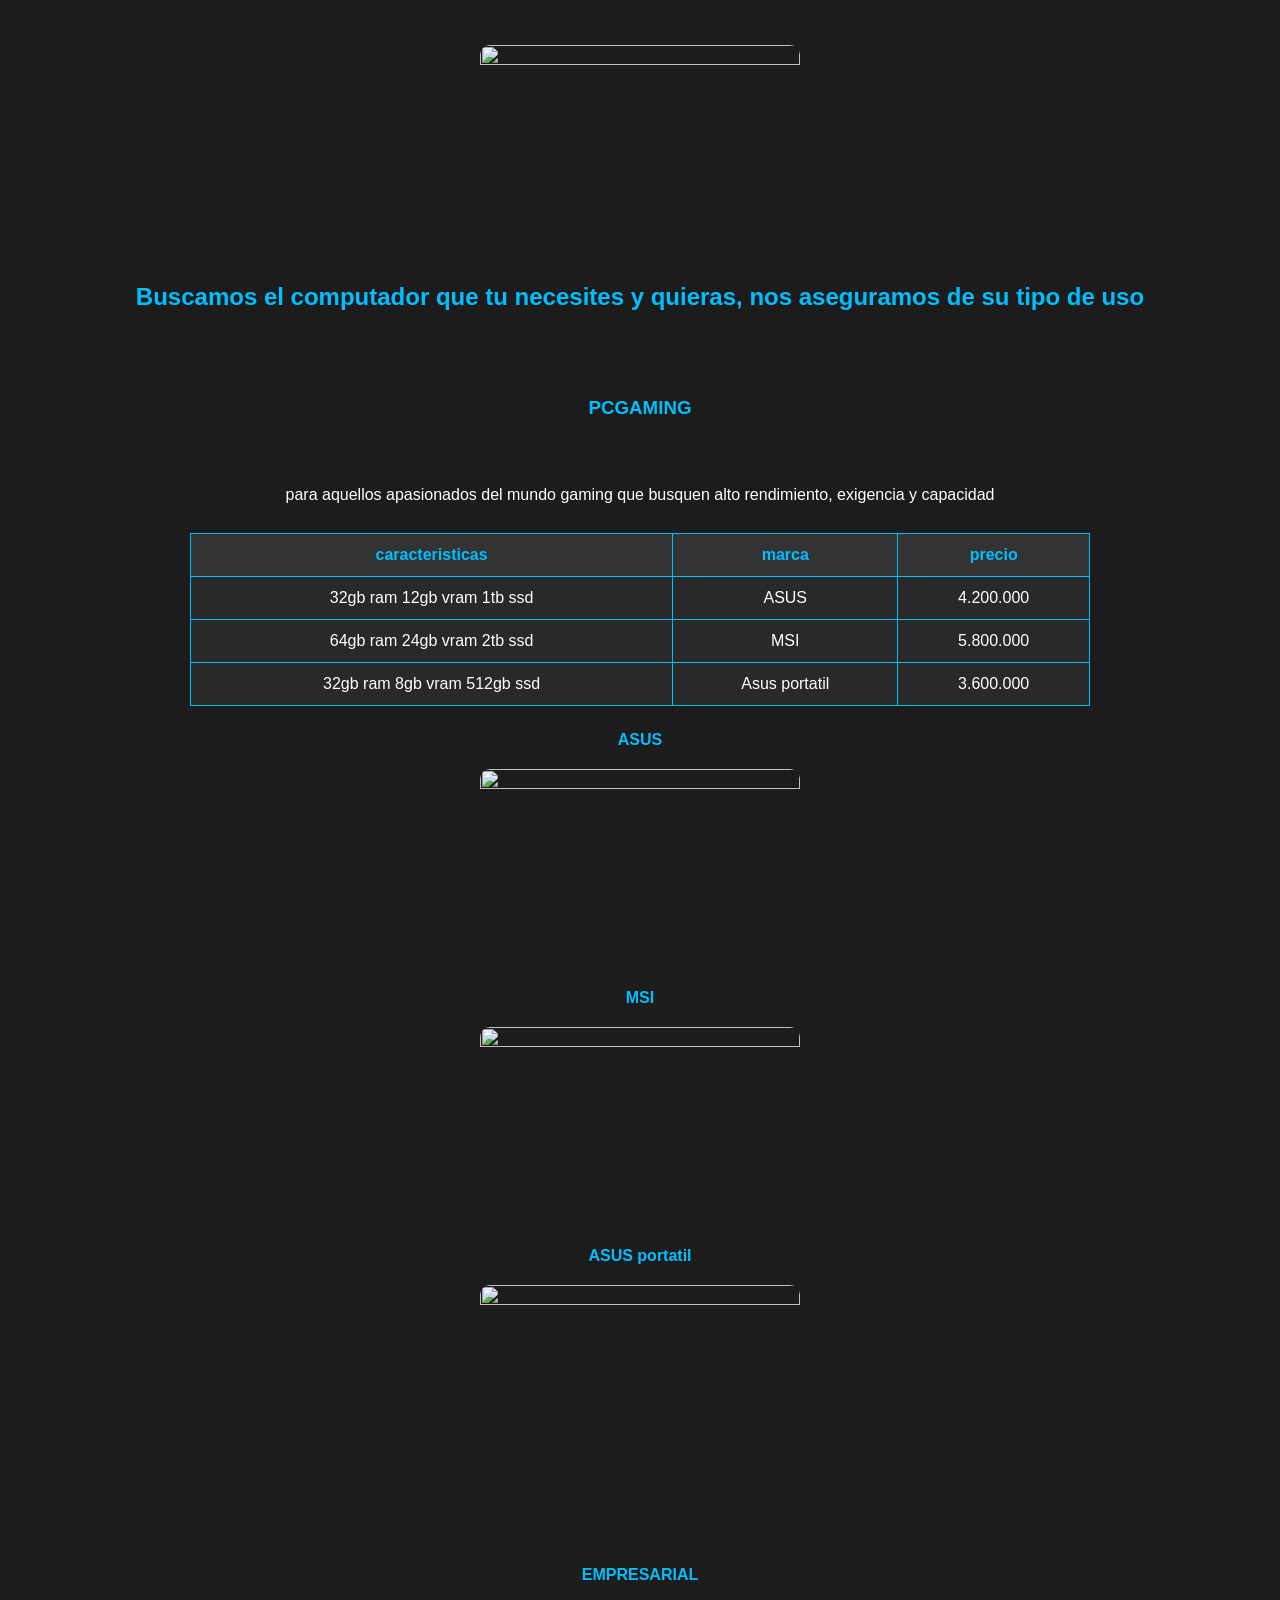
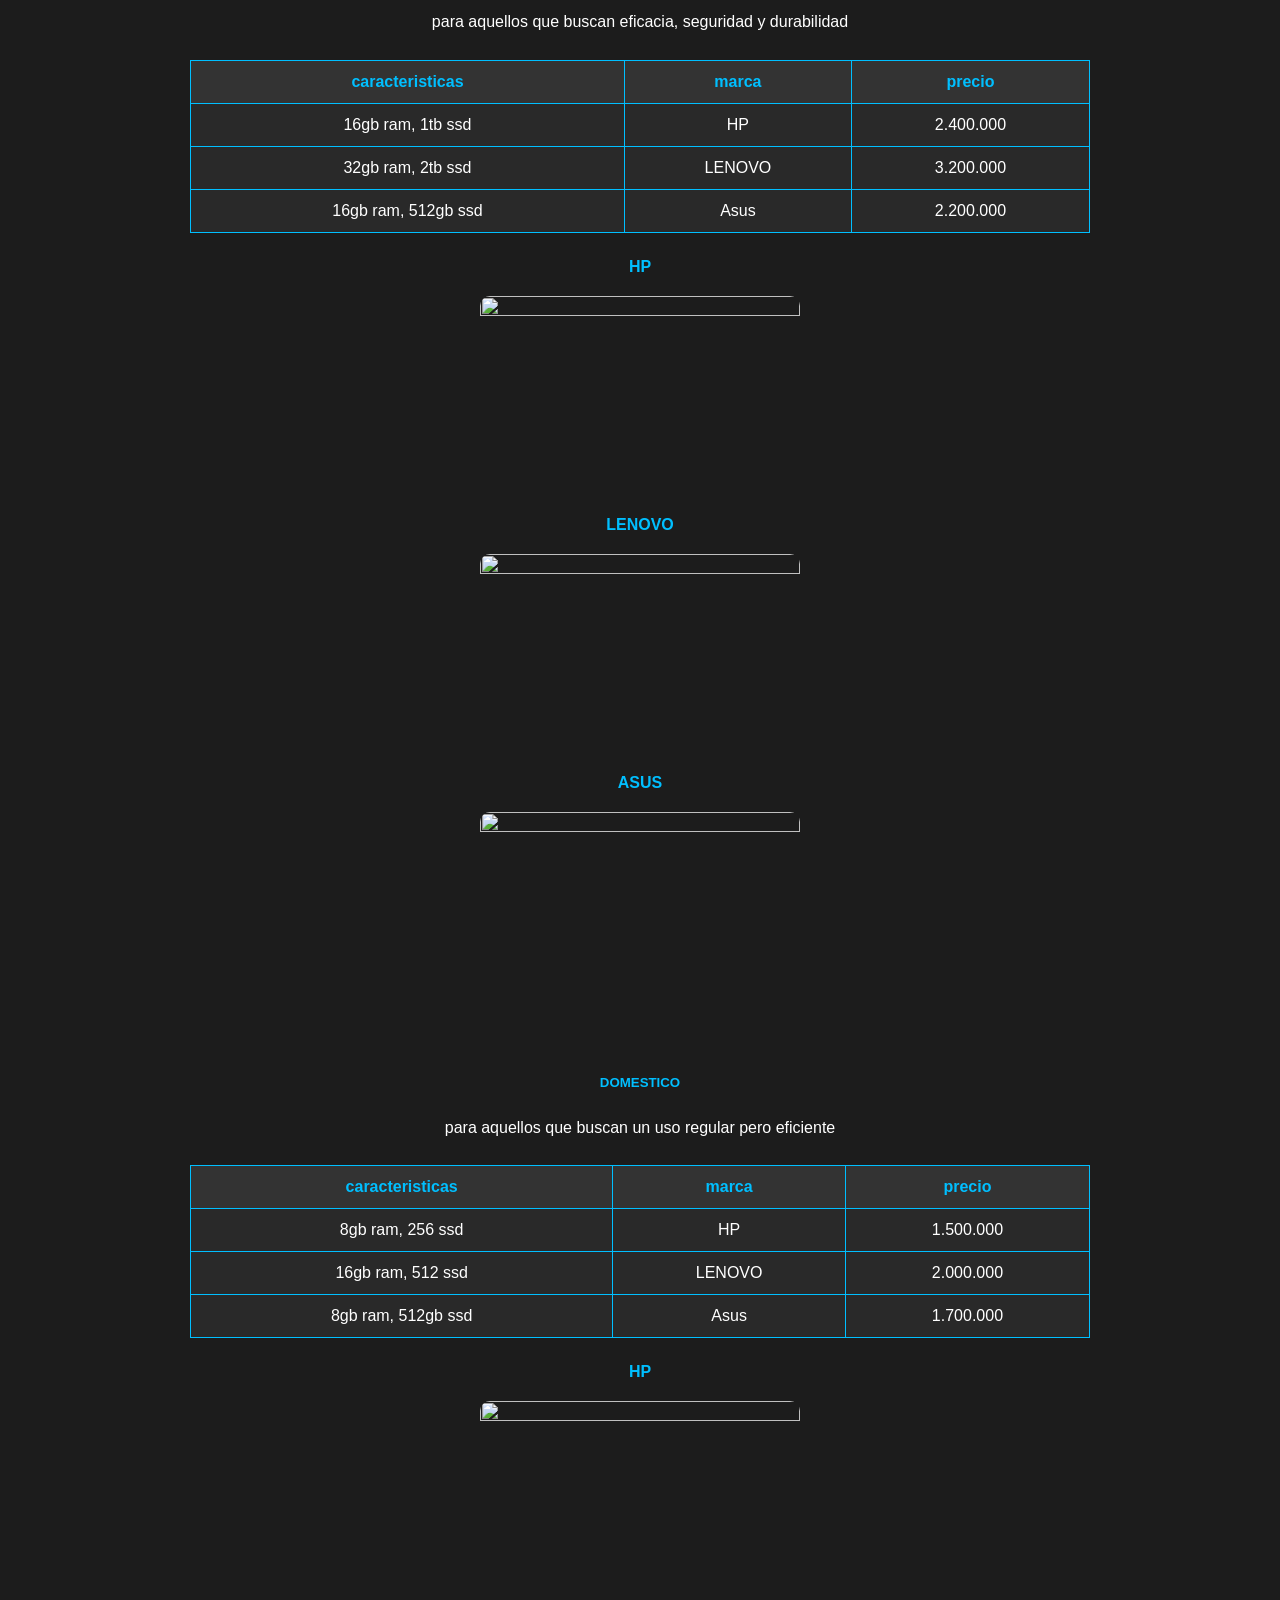
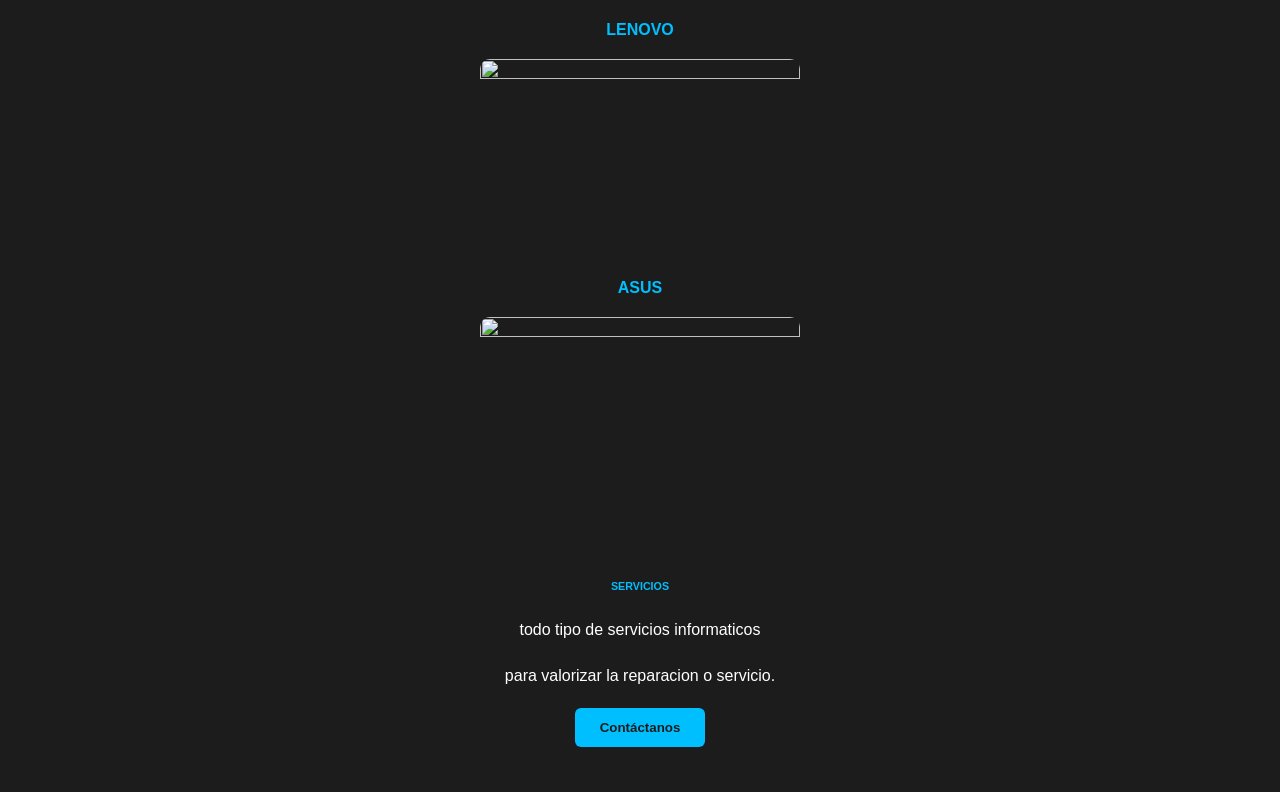
==== computadores.html @ 023fb794 "Creacion de seccion de computadores y servicios." ====
<!DOCTYPE html>
<html lang="es">
<head>
    <meta charset="UTF-8">
    <meta name="viewport" content="width=device-width, initial-scale=1.0">
    <title>Technolink</title>
    <link rel="stylesheet" href="computadores.css">
</head>
<body>

    <img src="https://encrypted-tbn0.gstatic.com/images?q=tbn:ANd9GcQzWsWPjlmyEwa7dtF68WQRNF3eOJ2hZkaXRPkQUu8Cgg&s=10" width="600" height="400">

    <h2>Buscamos el computador que tu necesites y quieras, nos aseguramos de su tipo de uso</h2>

    <br><br>

    <h3>PCGAMING</h3>

    <br>

    <p>para aquellos apasionados del mundo gaming que busquen alto rendimiento, exigencia y capacidad</p>

    <table border="1">
        <thead>
            <tr>
                <th>caracteristicas</th>
                <th>marca</th>
                <th>precio</th>
            </tr>
        </thead>

        <tbody>
            <tr>
                <td>32gb ram 12gb vram 1tb ssd</td>
                <td>ASUS</td>
                <td>4.200.000</td>
            </tr>
            <tr>
                <td>64gb ram 24gb vram 2tb ssd</td>
                <td>MSI</td>
                <td>5.800.000</td>
            </tr>
            <tr>
                <td>32gb ram 8gb vram 512gb ssd</td>
                <td>Asus portatil</td>
                <td>3.600.000</td>
            </tr>
        </tbody>
    </table>

    <b> ASUS </b>
    <img src="https://encrypted-tbn0.gstatic.com/images?q=tbn:ANd9GcQ4uKxsK2ohZgssGhWeokWowHMCgkKVFx_GlWGRWGwikg&s=10" width="320" height="200">

    <b> MSI </b>
    <img src="https://encrypted-tbn0.gstatic.com/images?q=tbn:ANd9GcSOCY60-OA_RDnlhUG33MqEjQk87GLJ8pJmJ3EuTtk1WA&s=10" width="320" height="200">

    <b> ASUS portatil </b>
    <img src="https://encrypted-tbn0.gstatic.com/images?q=tbn:ANd9GcRKYtZeSlTQXV6x04asXxFAXWbfzFGagrAJoyKK3s4b1g&s=10" width="320" height="200">

    <br>
    <br>

    <h4>EMPRESARIAL</h4>

    <p>para aquellos que buscan eficacia, seguridad y durabilidad</p>

    <table border="1">
        <thead>
            <tr>
                <th>caracteristicas</th>
                <th>marca</th>
                <th>precio</th>
            </tr>
        </thead>

        <tbody>
            <tr>
                <td>16gb ram, 1tb ssd</td>
                <td>HP</td>
                <td>2.400.000</td>
            </tr>
            <tr>
                <td>32gb ram, 2tb ssd</td>
                <td>LENOVO</td>
                <td>3.200.000</td>
            </tr>
            <tr>
                <td>16gb ram, 512gb ssd</td>
                <td>Asus</td>
                <td>2.200.000</td>
            </tr>
        </tbody>
    </table>

    <b> HP </b>
    <img src="https://encrypted-tbn0.gstatic.com/images?q=tbn:ANd9GcR5o7oqg4Poo5rNlLTDvHEd4jQJfhOA8_RYET0wOrINOw&s=10" width="320" height="200">

    <b> LENOVO </b>
    <img src="https://encrypted-tbn0.gstatic.com/images?q=tbn:ANd9GcSlHxuEQiKw4rgUZA7de0I80slBs2VwcXGvzKqCNJnm6A&s=10" width="320" height="200">

    <b> ASUS </b>
    <img src="https://encrypted-tbn0.gstatic.com/images?q=tbn:ANd9GcQM0aj_mw6lbF7ayoTXABOJTDAW24NkFx25h0-yKSBuug&s=10" width="320" height="200">

    <br>

    <h5>DOMESTICO</h5>

    <p>para aquellos que buscan un uso regular pero eficiente</p>

    <table border="1">
        <thead>
            <tr>
                <th>caracteristicas</th>
                <th>marca</th>
                <th>precio</th>
            </tr>
        </thead>

        <tbody>
            <tr>
                <td>8gb ram, 256 ssd</td>
                <td>HP</td>
                <td>1.500.000</td>
            </tr>
            <tr>
                <td>16gb ram, 512 ssd</td>
                <td>LENOVO</td>
                <td>2.000.000</td>
            </tr>
            <tr>
                <td>8gb ram, 512gb ssd</td>
                <td>Asus</td>
                <td>1.700.000</td>
            </tr>
        </tbody>
    </table>

    <b> HP </b>
    <img src="https://encrypted-tbn0.gstatic.com/images?q=tbn:ANd9GcQpKc7twoo2e4z9epnxRNDvnQt9SRQLb9Rq_ncE7w72ig&s=10" width="320" height="200">

    <b> LENOVO </b>
    <img src="https://encrypted-tbn0.gstatic.com/images?q=tbn:ANd9GcSfPAcAl7gIZXKTwaM3NmXQ6eCrXnQ_YBo4wAAPJn4rzQ&s=10" width="320" height="200">

    <b> ASUS </b>
    <img src="https://encrypted-tbn0.gstatic.com/images?q=tbn:ANd9GcQXLw47WFN5SJla47ZuDrME-U6Vx0oLaeFuXZ0GPu3Ncg&s=10" width="320" height="200">

    <br>

    <h6>SERVICIOS</h6>

    <p>todo tipo de servicios informaticos</p>
    <p>para valorizar la reparacion o servicio.</p>

    <div>
        <button>Contáctanos</button>
    </div>

</body>
</html>
---- computadores.css ----
body {
    background-color: #1C1C1C;
    color: white;
    font-family: Arial, sans-serif;
    margin: 0;
    padding: 25px;
}

h2, h3, h4, h5, h6 {
    text-align: center;
    color: #00BFFF;
    margin: 25px 0;
}

p {
    text-align: center;
    margin: 20px auto;
    max-width: 900px;
    line-height: 1.6;
}

b {
    display: block;
    text-align: center;
    color: #00BFFF;
    margin: 20px 0;
}


table {
    width: 90%;
    max-width: 900px;
    margin: 25px auto;
    border-collapse: collapse;
    background-color: #292929;
}

th, td {
    border: 1px solid #00BFFF;
    padding: 12px;
    text-align: center;
}

th {
    background-color: #333333;
    color: #00BFFF;
}

td {
    color: white;
}


img {
    display: block;
    width: 320px;
    max-width: 90%;
    height: auto;
    margin: 20px auto;
    border-radius: 10px;
}


button {
    background-color: #00BFFF;
    color: #1C1C1C;
    border: none;
    padding: 12px 25px;
    border-radius: 6px;
    cursor: pointer;
    display: block;
    margin: 20px auto;
    font-weight: bold;
    transition: 0.3s;
}

button:hover {
    background-color: white;
    transform: scale(1.05);
}
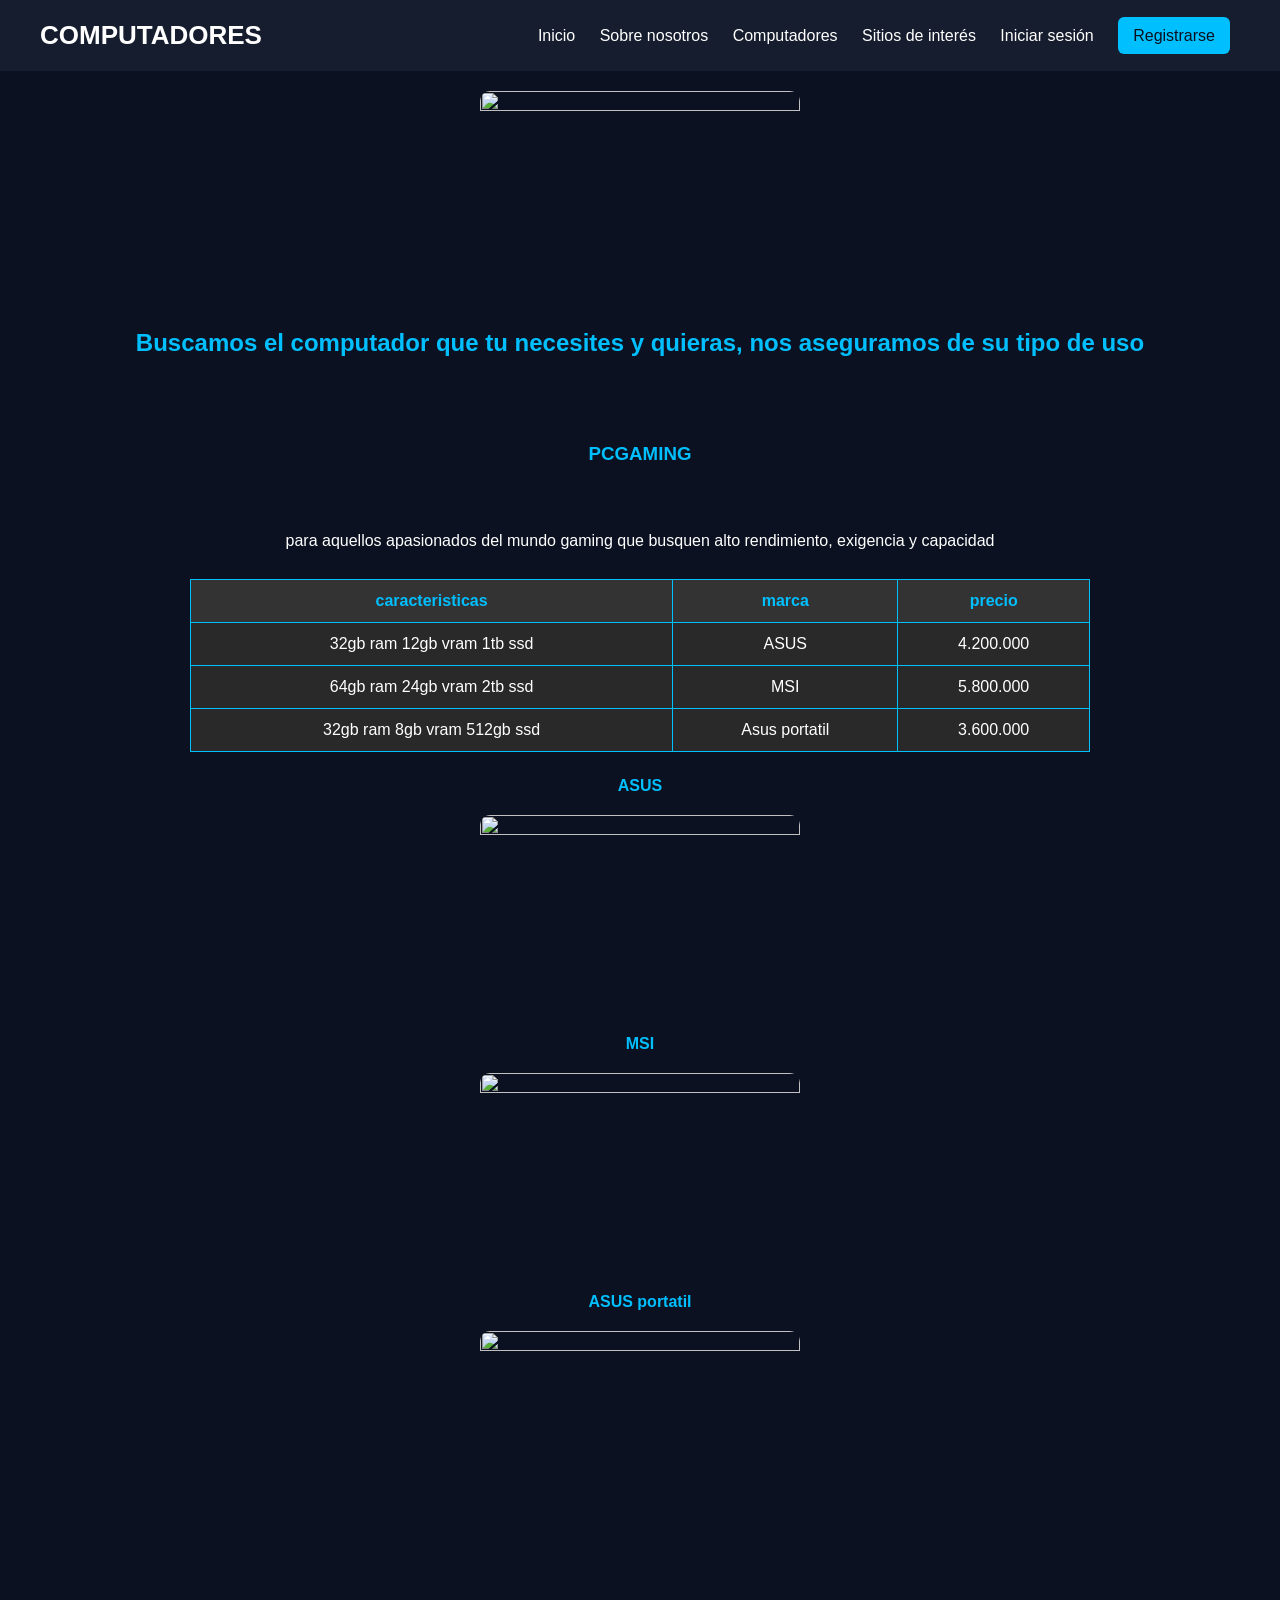
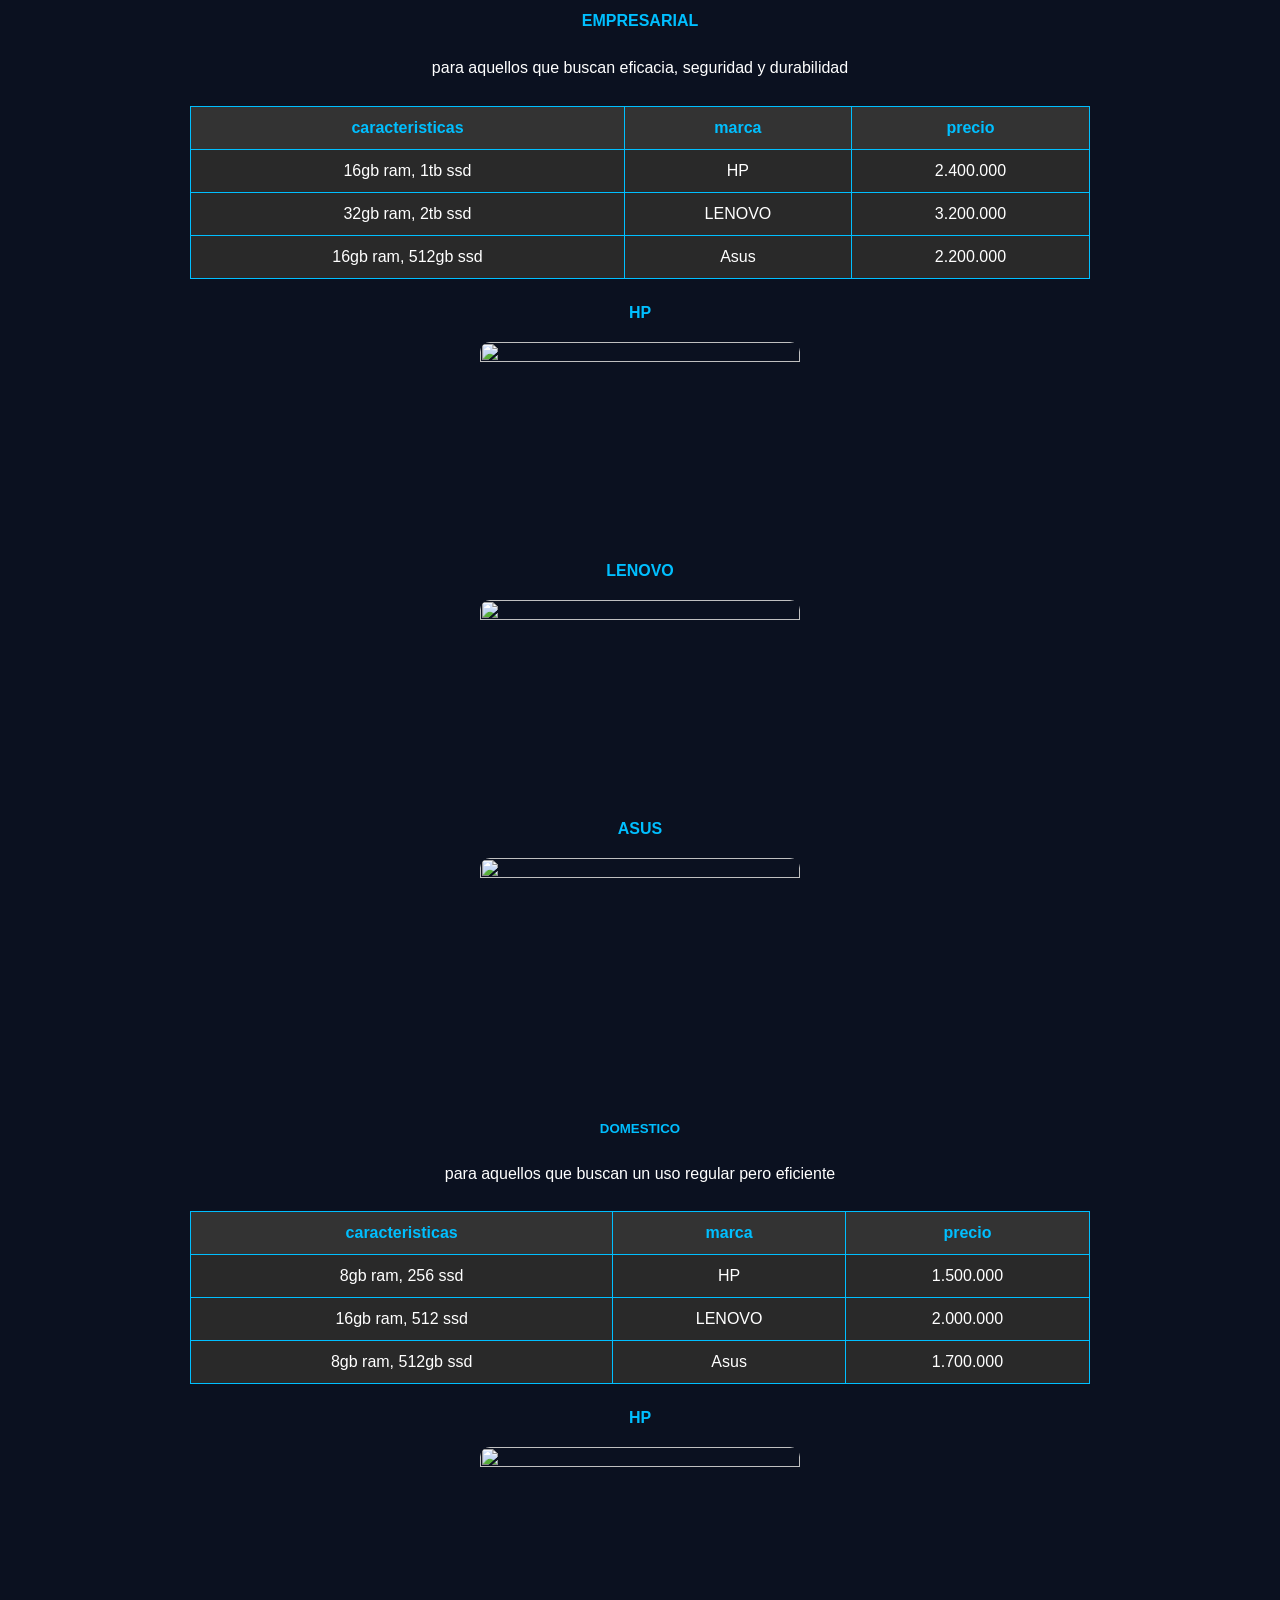
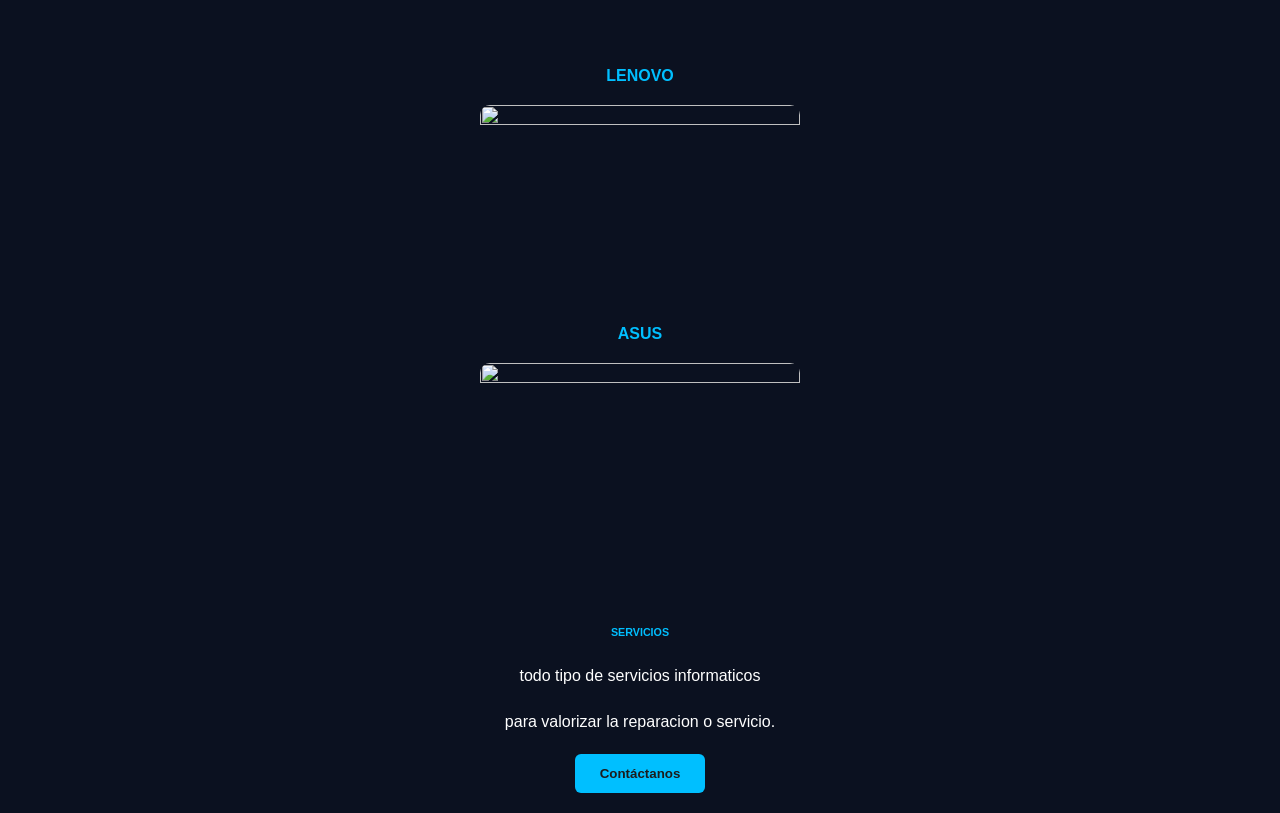
==== commit 5125b10a: "Integración y ajustes de páginas HTML y CSS." ====
--- a/computadores.html
+++ b/computadores.html
@@ -7,6 +7,19 @@
     <link rel="stylesheet" href="computadores.css">
 </head>
 <body>
+    <header>
+
+    <h1>COMPUTADORES</h1>
+
+   <nav>
+    <a href="index.html#INICIO">Inicio</a>
+    <a href="index.html#NOSOTROS">Sobre nosotros</a>
+    <a href="computadores.html">Computadores</a>
+    <a href="sitios.html">Sitios de interés</a>
+    <a href="iniciosesion.html">Iniciar sesión</a>
+    <a href="registro.html" class="registro">Registrarse</a>
+</nav>
+    </header>
 
     <img src="https://encrypted-tbn0.gstatic.com/images?q=tbn:ANd9GcQzWsWPjlmyEwa7dtF68WQRNF3eOJ2hZkaXRPkQUu8Cgg&s=10" width="600" height="400">
 
@@ -146,7 +159,7 @@
 
     <br>
 
-    <h6>SERVICIOS</h6>
+   <h6 id="SERVICIOS">SERVICIOS</h6>
 
     <p>todo tipo de servicios informaticos</p>
     <p>para valorizar la reparacion o servicio.</p>
--- a/computadores.css
+++ b/computadores.css
@@ -1,9 +1,25 @@
+header {
+    background-color: #161D2E;
+    padding: 20px 40px;
+    display: flex;
+    justify-content: space-between;
+    align-items: center;
+}
+
+header h1 {
+    margin: 0;
+    font-size: 26px;
+}
+
+header h1 span {
+    color: #00BFFF;
+}
+
 body {
-    background-color: #1C1C1C;
+    background-color: #0B1120;
     color: white;
     font-family: Arial, sans-serif;
     margin: 0;
-    padding: 25px;
 }
 
 h2, h3, h4, h5, h6 {
@@ -77,4 +93,38 @@
 button:hover {
     background-color: white;
     transform: scale(1.05);
-}+}
+
+nav a {
+    color: white;
+    text-decoration: none;
+    position: relative;
+    margin: 0 10px;
+}
+
+.registro {
+    background-color: #00BFFF;
+    color: #0B1120;
+    padding: 10px 15px;
+    border-radius: 6px;
+}
+
+nav a::after {
+    content: "";
+    position: absolute;
+    left: 0;
+    bottom: -5px;
+    width: 100%;
+    height: 2px;
+    background-color: #00bfff;
+    transform: scaleX(0);
+    transition: transform 0.3s ease;
+}
+
+nav a:hover::after {
+    transform: scaleX(1);
+}
+
+nav a:hover {
+    color: #00bfff;
+}
